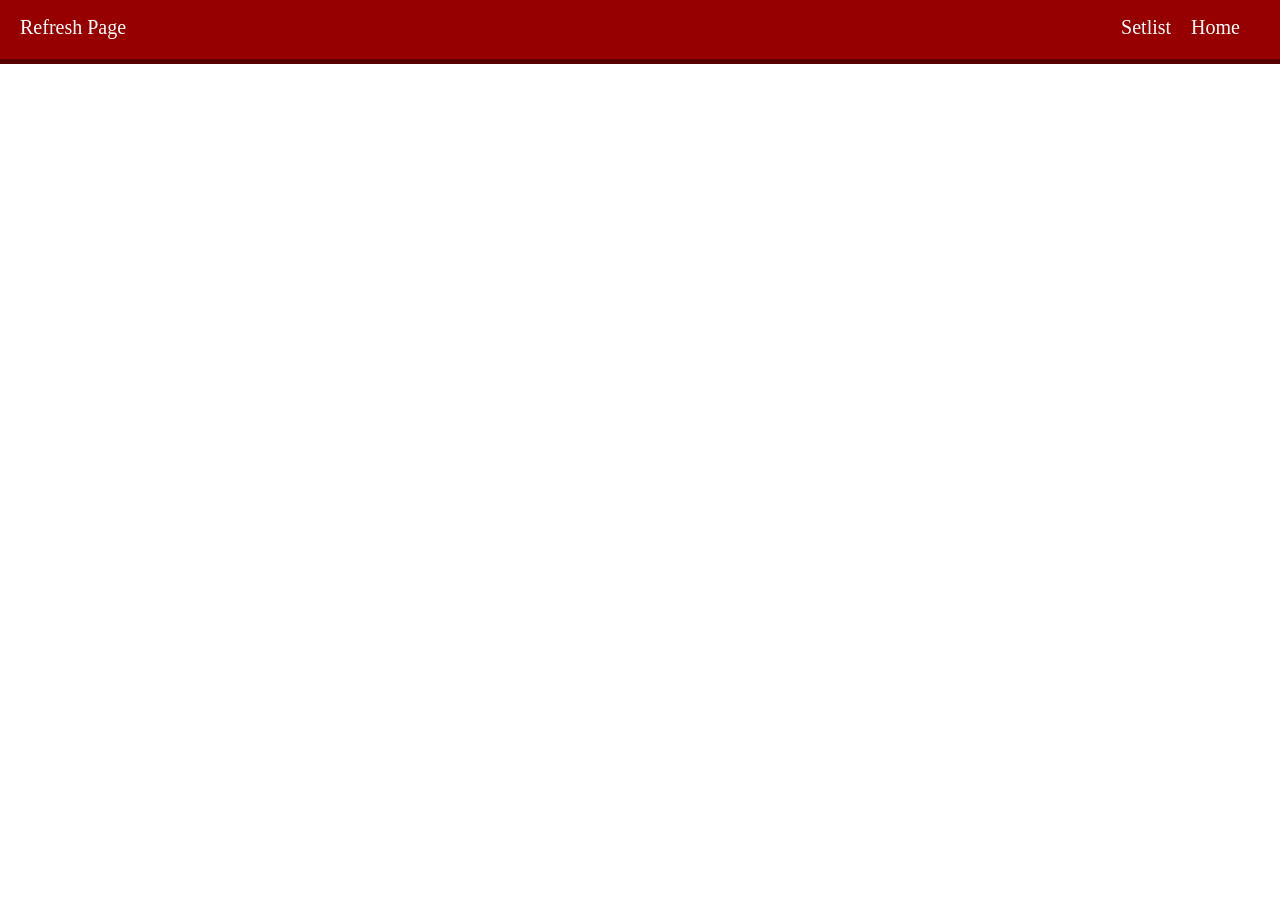
==== index.html @ 00318e9e "Add files via upload" ====
<!DOCTYPE html>
<html lang=en>
<head>
	<title>The Mockingbirds</title>
	<script type="text/javascript" src="scripts/header.js"></script>
	<link rel="stylesheet" href="styles/main.css">
	
	<meta name="viewport" content="width=device-width, initial-scale=1.0">
</head>
	<body>
		<div id="navigation"></div>
	</body>
</html>
---- styles/main.css ----
.nav_ul {
    color: #ffffff;
    background-color: #970000;
    padding: 20px;
    margin-bottom: 0;
}

.nav_bar_title {
    display: inline;
    font-size: 20px
}

.nav_bar{
    display: inline;
    font-size: 20px;
    float: right;
}

.nav_bar a {
    text-decoration: none;
    display: block;
    color: white;
    padding-right: 20px;
    text-align: center;
}

#navigation{
    width: 100%;
    padding: 0;
    margin: 0;
    margin-top: -20px;
    border-bottom: solid;
    border-color: #570000;
    border-width: thick;
}

body, html{
    margin: 0;
    padding: 0;
}
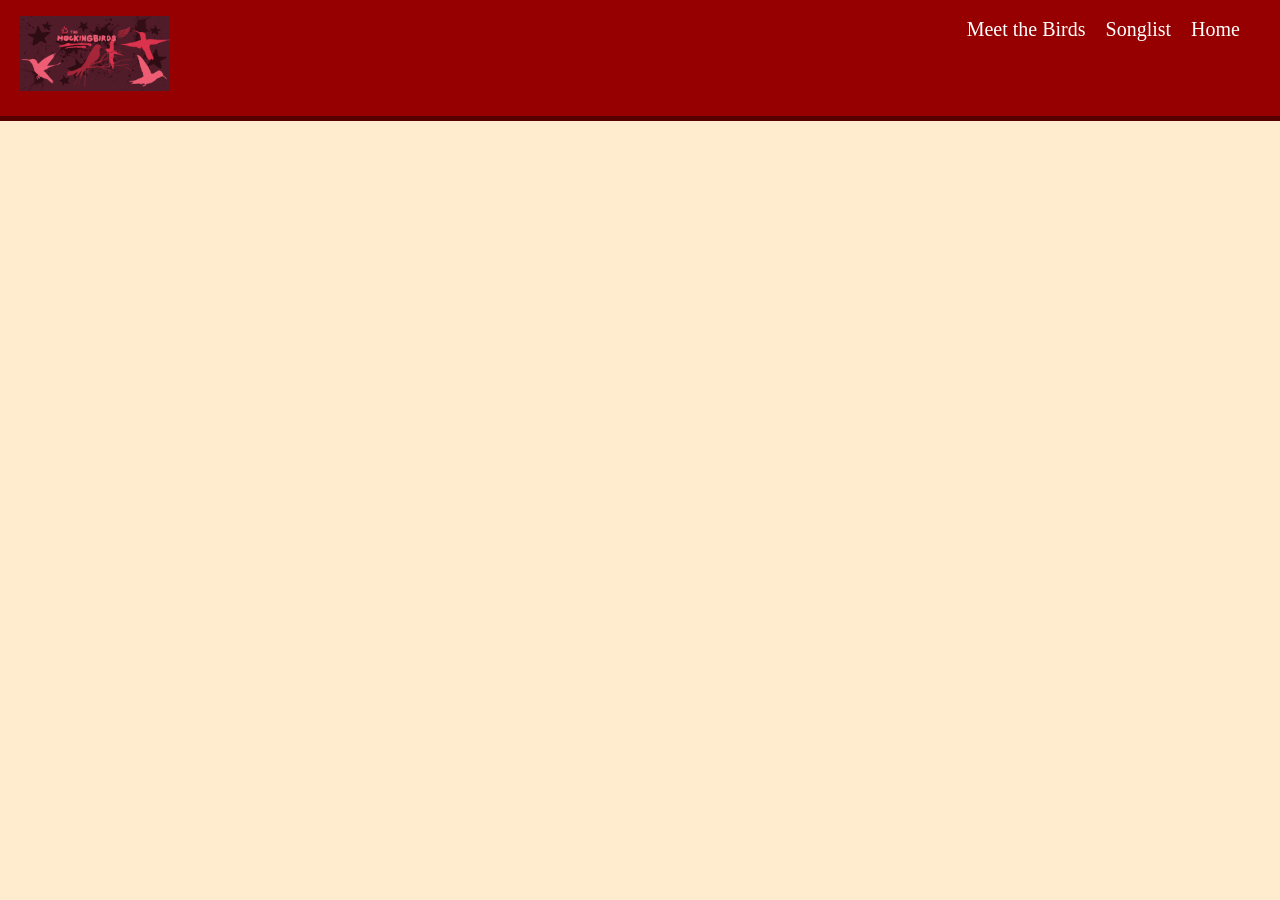
==== commit 8adf15fc: "Add files via upload" ====
--- a/index.html
+++ b/index.html
@@ -2,6 +2,8 @@
 <html lang=en>
 <head>
 	<title>The Mockingbirds</title>
+	<link rel="icon" type="image/x-icon" href="/images/logos/favicon.png">
+	
 	<script type="text/javascript" src="scripts/header.js"></script>
 	<link rel="stylesheet" href="styles/main.css">
 	
--- a/styles/main.css
+++ b/styles/main.css
@@ -1,5 +1,3 @@
-
-
 .nav_ul {
     color: #ffffff;
     background-color: #970000;
@@ -16,14 +14,15 @@
     display: inline;
     font-size: 20px;
     float: right;
+    text-align: center;
 }
 
 .nav_bar a {
     text-decoration: none;
-    display: block;
     color: white;
     padding-right: 20px;
     text-align: center;
+    vertical-align: middle;
 }
 
 #navigation{
@@ -39,4 +38,8 @@
 body, html{
     margin: 0;
     padding: 0;
+}
+
+body {
+    background-color: blanchedalmond
 }
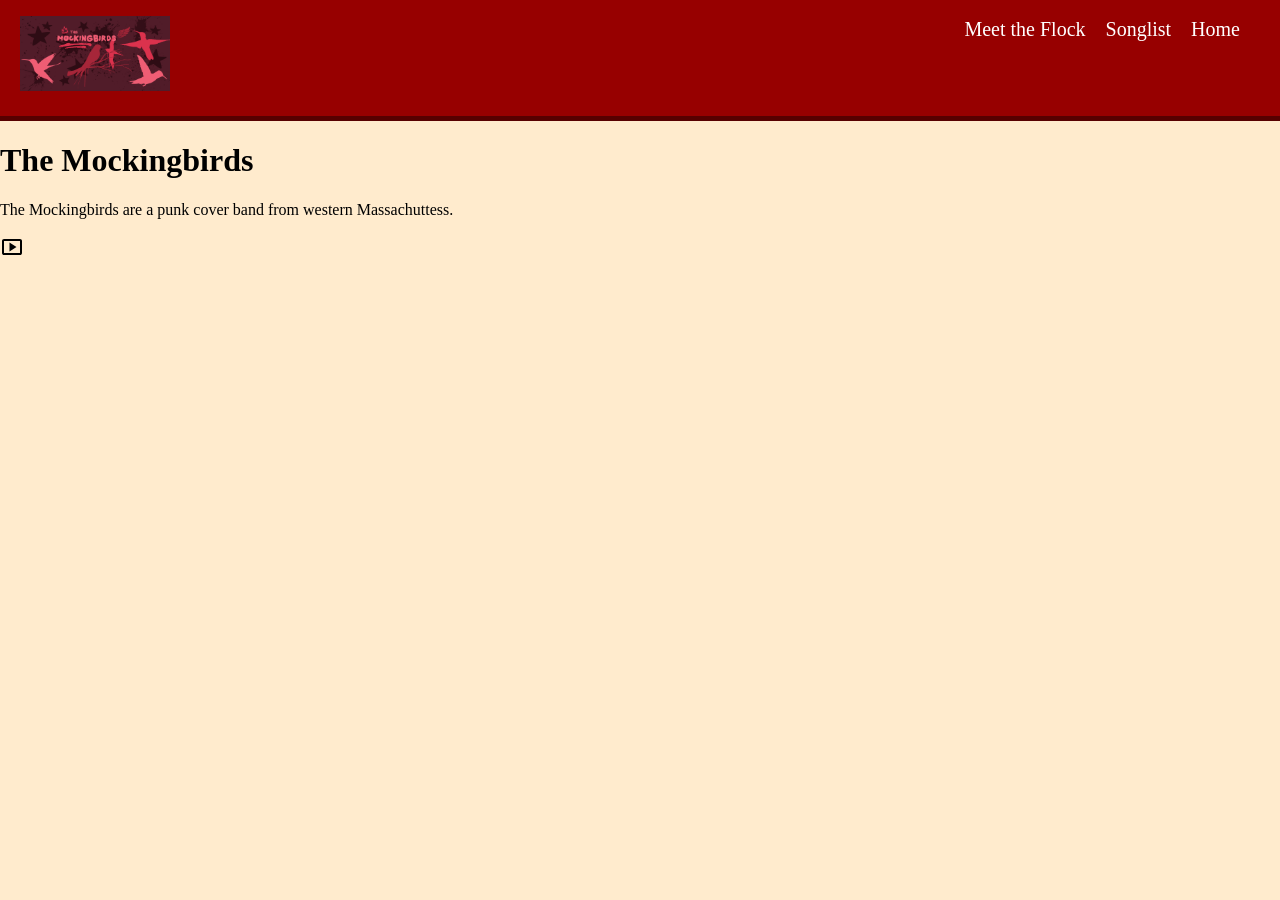
==== commit e5ae3d24: "Did some work, that I forgot most of..." ====
--- a/index.html
+++ b/index.html
@@ -5,11 +5,17 @@
 	<link rel="icon" type="image/x-icon" href="/images/logos/favicon.png">
 	
 	<script type="text/javascript" src="scripts/header.js"></script>
+	<script type="text/javascript" src="../scripts/footer.js"></script>
 	<link rel="stylesheet" href="styles/main.css">
 	
 	<meta name="viewport" content="width=device-width, initial-scale=1.0">
 </head>
 	<body>
 		<div id="navigation"></div>
+		
+		<h1>The Mockingbirds</h1>
+		<p>The Mockingbirds are a punk cover band from western Massachuttess.</p>
+		
+		<div id="footer_bar"></div>
 	</body>
 </html>
--- a/styles/main.css
+++ b/styles/main.css
@@ -23,7 +23,7 @@
     padding-right: 20px;
     text-align: center;
     vertical-align: middle;
-}
+}	
 
 #navigation{
     width: 100%;
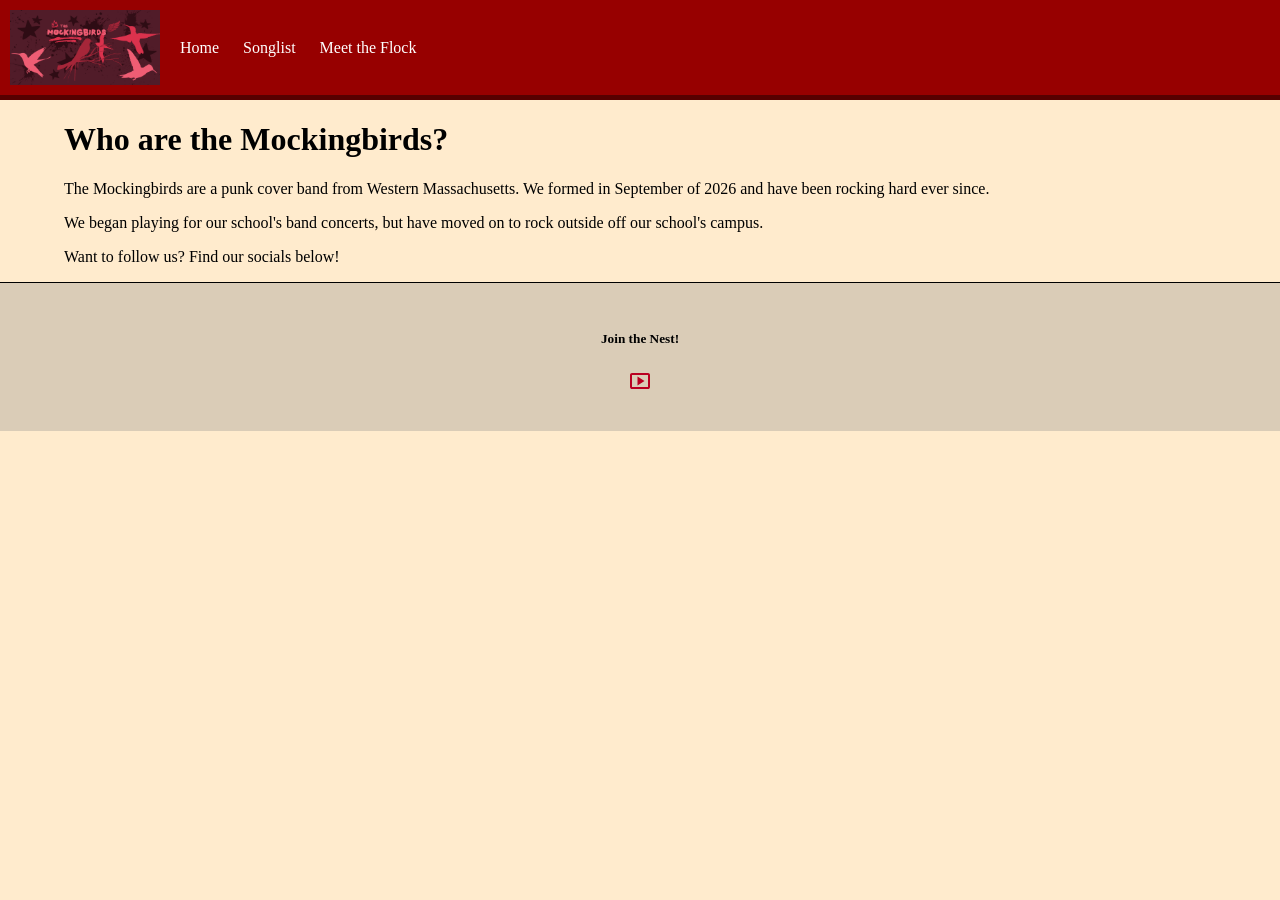
==== commit b2b5d8e4: "Worked More on Site" ====
--- a/index.html
+++ b/index.html
@@ -11,11 +11,19 @@
 	<meta name="viewport" content="width=device-width, initial-scale=1.0">
 </head>
 	<body>
+		
 		<div id="navigation"></div>
 		
-		<h1>The Mockingbirds</h1>
-		<p>The Mockingbirds are a punk cover band from western Massachuttess.</p>
+		<div class="homepage_text">
+			
+			<h1>Who are the Mockingbirds?</h1>
+			<p>The Mockingbirds are a punk cover band from Western Massachusetts. We formed in September of 2026 and have been rocking hard ever since.</p>
+			<p>We began playing for our school's band concerts, but have moved on to rock outside off our school's campus.</p>
+			<p>Want to follow us? Find our socials below!</p>
+
+		</div>
 		
 		<div id="footer_bar"></div>
+		
 	</body>
 </html>
--- a/styles/main.css
+++ b/styles/main.css
@@ -1,41 +1,58 @@
-.nav_ul {
-    color: #ffffff;
-    background-color: #970000;
-    padding: 20px;
-    margin-bottom: 0;
-}
-
-.nav_bar_title {
-    display: inline;
-    font-size: 20px
-}
-
-.nav_bar{
-    display: inline;
-    font-size: 20px;
-    float: right;
-    text-align: center;
-}
-
-.nav_bar a {
-    text-decoration: none;
-    color: white;
-    padding-right: 20px;
-    text-align: center;
-    vertical-align: middle;
-}	
-
 #navigation{
     width: 100%;
     padding: 0;
     margin: 0;
-    margin-top: -20px;
     border-bottom: solid;
     border-color: #570000;
     border-width: thick;
 }
 
+.head_nav {
+    background-color: #970000;
+    align-content: center;
+    padding: 10px;
+    display: flex;
+    align-items: center;
+}
+
+.head_nav img {
+    float: left;
+}
+
+.head_nav a {
+    text-decoration: none;
+    color: white;
+    padding-left: 20px;   
+}
+
+.head_nav p {
+    
+    height: 100%;
+    line-height: 100%;
+}
+
+.footer_bar {
+    text-align: center;
+    background-color: #daccb7;
+    padding-bottom: 0px;
+}
+
+.footer_bar hr {
+    border: none;               /* Remove the default gray border */
+    border-top: 1px solid black;  /* Set thickness, style, and color */
+}
+
+.homepage_text {
+    margin-left:5%;
+    margin-right: 5%;
+}
+
+.youtube {
+filter: brightness(0) saturate(100%) invert(7%) sepia(92%) saturate(6114%) hue-rotate(338deg) brightness(107%) contrast(122%);
+}
+
 body, html{
+    font-family: Georgia;
     margin: 0;
     padding: 0;
 }
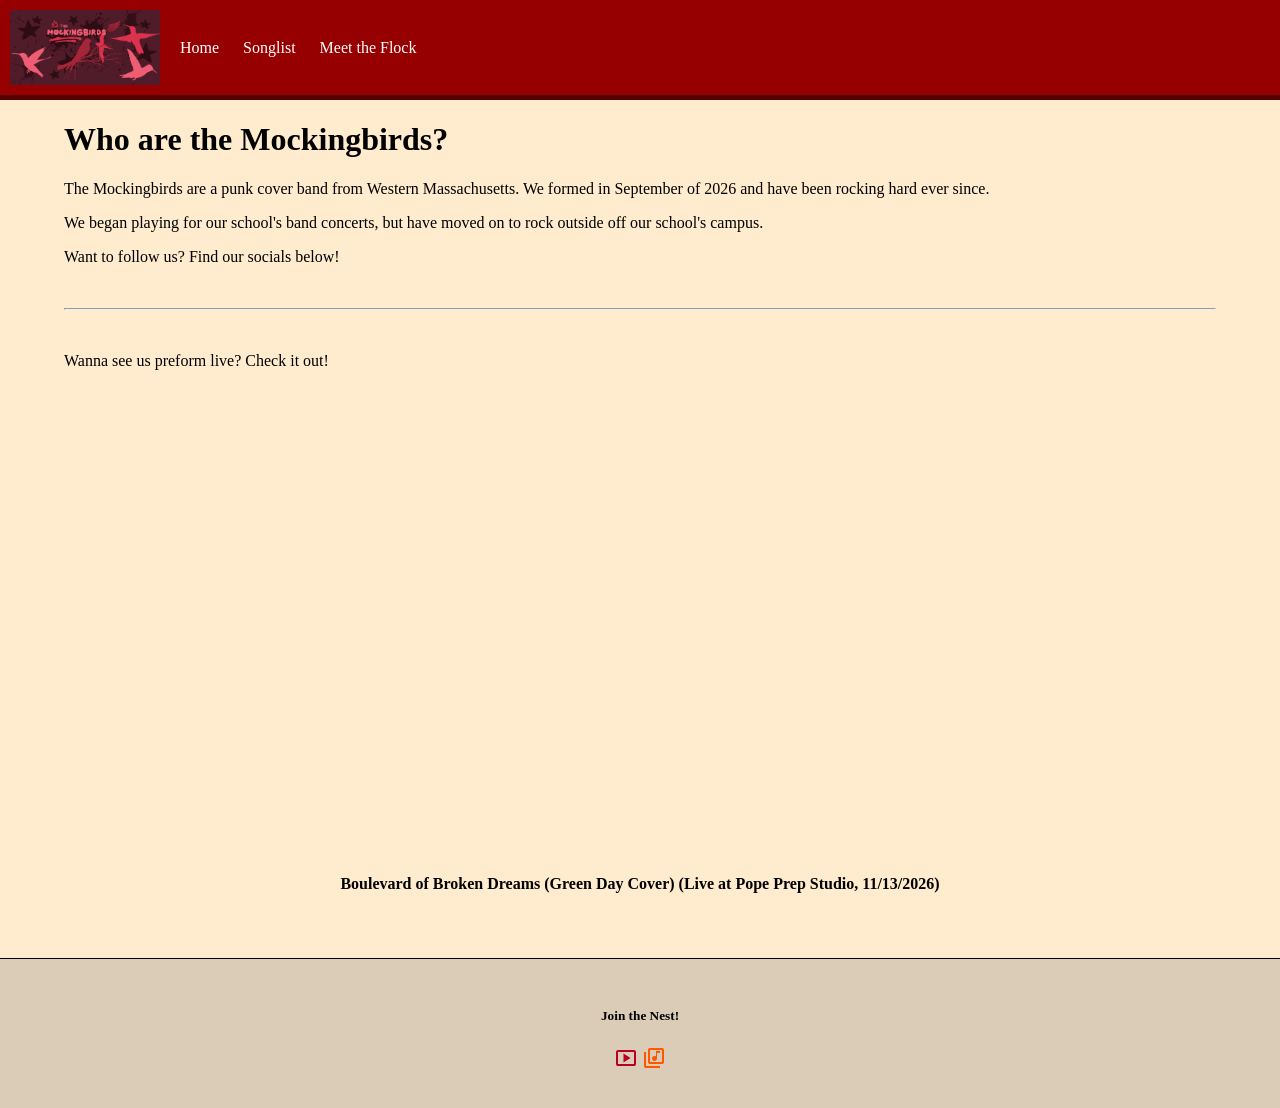
==== commit 03a60c6e: "Wrote code" ====
--- a/index.html
+++ b/index.html
@@ -20,7 +20,22 @@
 			<p>The Mockingbirds are a punk cover band from Western Massachusetts. We formed in September of 2026 and have been rocking hard ever since.</p>
 			<p>We began playing for our school's band concerts, but have moved on to rock outside off our school's campus.</p>
 			<p>Want to follow us? Find our socials below!</p>
-
+			<br><hr>
+		</div>
+		
+		<div class="showcase">
+			<br>
+			
+			<p>Wanna see us preform live? Check it out!</p>
+			<br>
+			<iframe 
+			  class="video_showcase" 
+			  src="https://www.youtube.com/embed/i5DepK4KsQ0" 
+			  title="Boulevard of Broken Dreams Showcase" 
+			  allowfullscreen>
+			</iframe>
+			<h4 class="showcase_video_title">Boulevard of Broken Dreams (Green Day Cover) (Live at Pope Prep Studio, 11/13/2026)</h4>
+			<br><br>
 		</div>
 		
 		<div id="footer_bar"></div>
--- a/styles/main.css
+++ b/styles/main.css
@@ -47,8 +47,38 @@
     margin-right: 5%;
 }
 
+.showcase{
+    margin-left:5%;
+    margin-right: 5%;
+    align-content: center;
+    display: block;
+  justify-content: center;
+}
+
+.video_showcase {
+    width: 100%;
+    max-width: 800px;
+    aspect-ratio: 16 / 9;
+    border: 0;
+    margin-left: auto;
+    margin-right: auto;
+    display: block;
+  }
+
+.showcase_video_title {
+    color: black;
+    margin-left: auto;
+    margin-right: auto;
+    display: block;
+    text-align: center;
+}
+
 .youtube {
 filter: brightness(0) saturate(100%) invert(7%) sepia(92%) saturate(6114%) hue-rotate(338deg) brightness(107%) contrast(122%);
+}
+
+.soundcloud {
+filter: brightness(0) saturate(100%) invert(38%) sepia(80%) saturate(2806%) hue-rotate(0deg) brightness(101%) contrast(105%);
 }
 
 body, html{
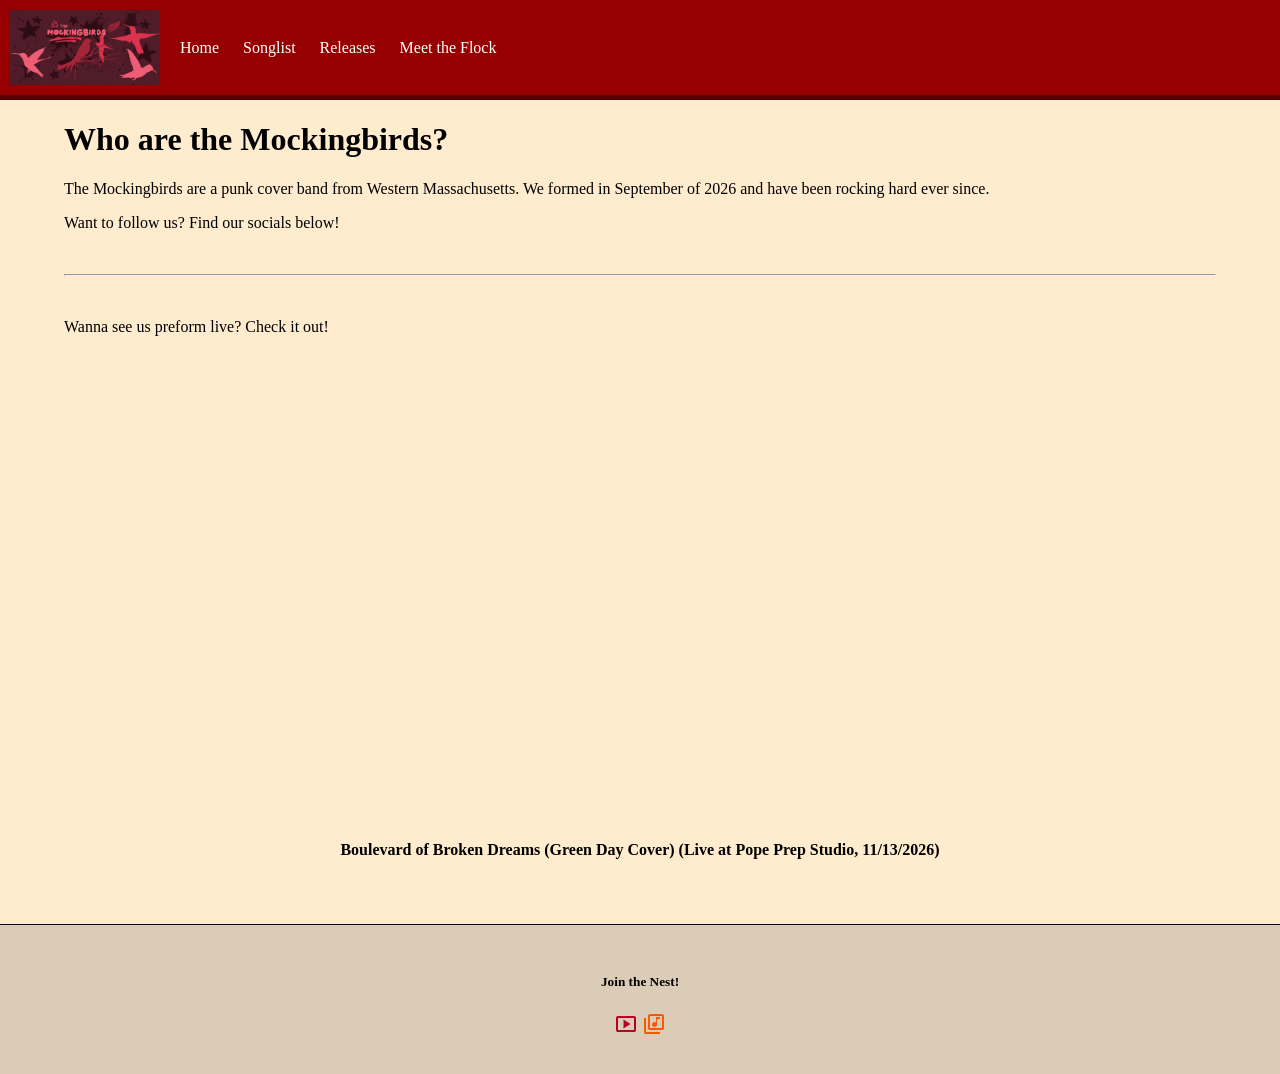
==== commit 0423b449: "Working on adding album page" ====
--- a/index.html
+++ b/index.html
@@ -5,7 +5,7 @@
 	<link rel="icon" type="image/x-icon" href="/images/logos/favicon.png">
 	
 	<script type="text/javascript" src="scripts/header.js"></script>
-	<script type="text/javascript" src="../scripts/footer.js"></script>
+	<script type="text/javascript" src="/scripts/footer.js"></script>
 	<link rel="stylesheet" href="styles/main.css">
 	
 	<meta name="viewport" content="width=device-width, initial-scale=1.0">
@@ -18,7 +18,6 @@
 			
 			<h1>Who are the Mockingbirds?</h1>
 			<p>The Mockingbirds are a punk cover band from Western Massachusetts. We formed in September of 2026 and have been rocking hard ever since.</p>
-			<p>We began playing for our school's band concerts, but have moved on to rock outside off our school's campus.</p>
 			<p>Want to follow us? Find our socials below!</p>
 			<br><hr>
 		</div>
